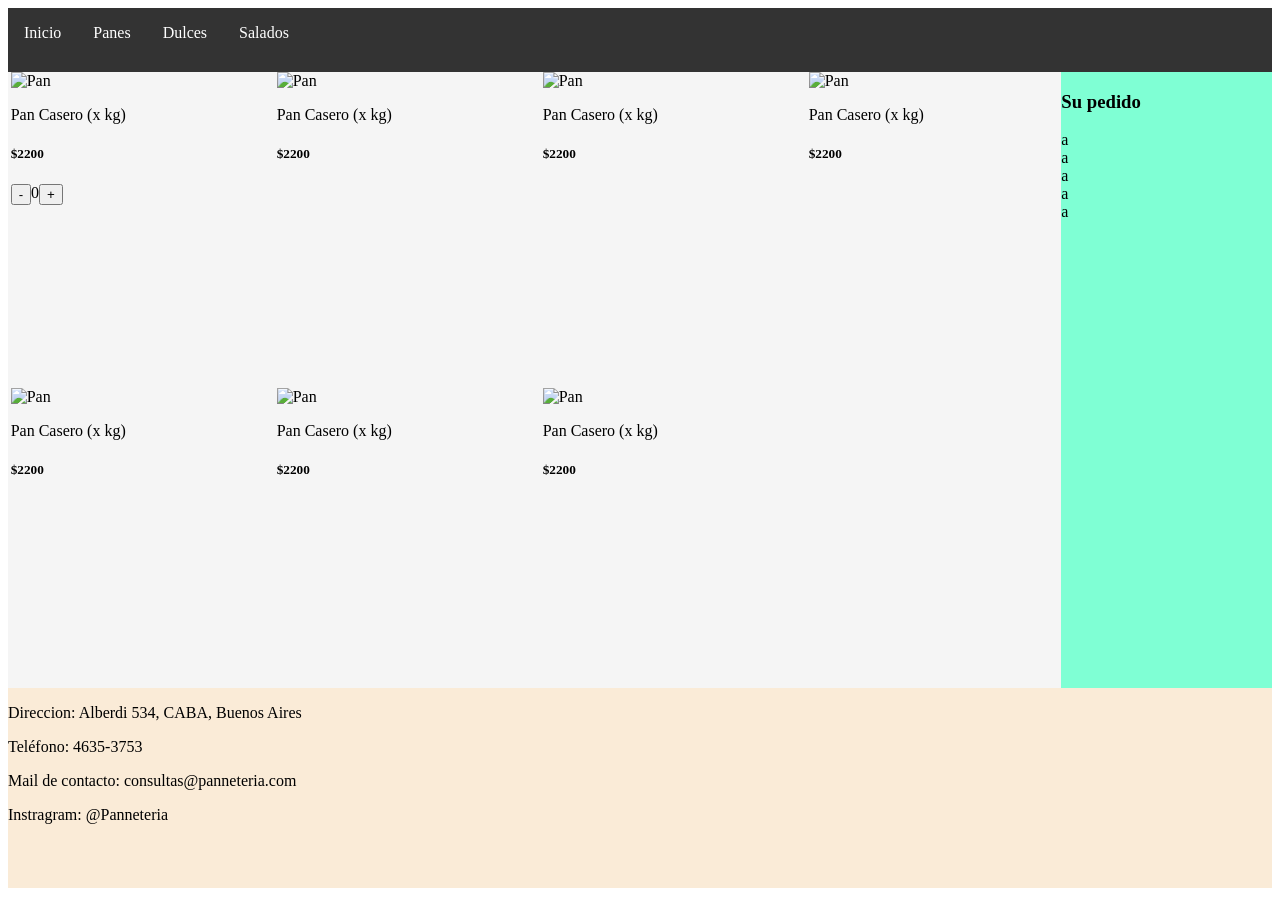
==== Home/index.html @ 675b4237 "Add files via upload" ====
<!DOCTYPE html>
<html lang="en">
<head>
    <meta charset="UTF-8">
    <meta name="viewport" content="width=device-width, initial-scale=1.0">
    <title>La Panneteria</title>
    <link rel="icon" type="image/x-icon" href="../Home/images/favicon.ico">
    <link rel="stylesheet" href="../Home/home.css">
</head>

<body>
    <div class="grid">
        <header>
          <ul>
            <li><a href="#inicio">Inicio</a></li>
            <li><a href="#panes">Panes</a></li>
            <li><a href="#dulces">Dulces</a></li>
            <li><a href="#salados">Salados</a></li>
          </ul>
        </header>
        
        <div class="menu">
          <div>
              <img src="https://assets.elgourmet.com/wp-content/uploads/2023/03/pan-f_hspYqgfrL7zVJKc6X13BFWkPMdnITx-1024x683.png.webp" alt="Pan" width="95%">
              <p>Pan Casero (x kg)</p>
              <h5>$2200</h5>
              <ul>
                <li>
                  <button>-</button>
                </li>
                <li>
                  <div>0</div>
                </li>
                <li>
                  <button>+</button>
                </li>
              </ul>
          </div>

          <div>
            <img src="https://assets.elgourmet.com/wp-content/uploads/2023/03/pan-f_hspYqgfrL7zVJKc6X13BFWkPMdnITx-1024x683.png.webp" alt="Pan" width="95%">
            <p>Pan Casero (x kg)</p>
            <h5>$2200</h5>

          </div>
          
          <div>
            <img src="https://assets.elgourmet.com/wp-content/uploads/2023/03/pan-f_hspYqgfrL7zVJKc6X13BFWkPMdnITx-1024x683.png.webp" alt="Pan" width="95%">
            <p>Pan Casero (x kg)</p>
            <h5>$2200</h5>
          </div>   
          <div>
            <img src="https://assets.elgourmet.com/wp-content/uploads/2023/03/pan-f_hspYqgfrL7zVJKc6X13BFWkPMdnITx-1024x683.png.webp" alt="Pan" width="95%">
            <p>Pan Casero (x kg)</p>
            <h5>$2200</h5>
          </div>
          
          <div>
            <img src="https://assets.elgourmet.com/wp-content/uploads/2023/03/pan-f_hspYqgfrL7zVJKc6X13BFWkPMdnITx-1024x683.png.webp" alt="Pan" width="95%">
            <p>Pan Casero (x kg)</p>
            <h5>$2200</h5>
          </div>
          <div>
            <img src="https://assets.elgourmet.com/wp-content/uploads/2023/03/pan-f_hspYqgfrL7zVJKc6X13BFWkPMdnITx-1024x683.png.webp" alt="Pan" width="95%">
            <p>Pan Casero (x kg)</p>
            <h5>$2200</h5>
          </div>          
          <div>
            <img src="https://assets.elgourmet.com/wp-content/uploads/2023/03/pan-f_hspYqgfrL7zVJKc6X13BFWkPMdnITx-1024x683.png.webp" alt="Pan" width="95%">
            <p>Pan Casero (x kg)</p>
            <h5>$2200</h5>
          </div>
        </div>

        <div class="cart">
          <h3 width: 100%>Su pedido</h3>
          <div>a</div>
          <div>a</div>
          <div>a</div>
          <div>a</div>
          <div>a</div>
        </div>
        
        <footer>
            <p>Direccion: Alberdi 534, CABA, Buenos Aires</p>
            <p>Teléfono: 4635-3753</p>
            <p>Mail de contacto: consultas@panneteria.com</p>
            <p>Instragram: @Panneteria</p>          
        </footer>
      </div>
</body>
</html>
---- Home/home.css ----
/* Grid Display */
.grid {
    display: grid;
    grid-template-rows: 4rem auto 200px;
    grid-template-columns: 1fr 1fr 3fr 1fr;
    grid-template-areas:
        "header header header header"
        "menu   menu   menu   cart"
        "footer footer footer footer";
}

.grid header {
    grid-area: header;
    background-color: #333333;
}

.grid .menu {
    grid-area: menu;
    background-color: whitesmoke;
    display: grid;
    grid-template-columns: repeat(auto-fit, 250px);
    grid-auto-rows: 300px;
    grid-gap: 1rem;
    justify-content: center;
}

.grid .cart {
    grid-area: cart;
    background-color: aquamarine;
}

.grid footer {
    grid-area: footer;
    background-color:antiquewhite;
}

/* Header */

ul {
    list-style-type: none;
    margin: 0;
    padding: 0;
    overflow: hidden;
  }
  
  li {
    float: left;
    padding: 0;
  }
  
  li a {
    display: block;
    color: white;
    text-align: center;
    padding: 16px;
    text-decoration: none;
  }
  
  li a:hover {
    background-color: #111111;
  }
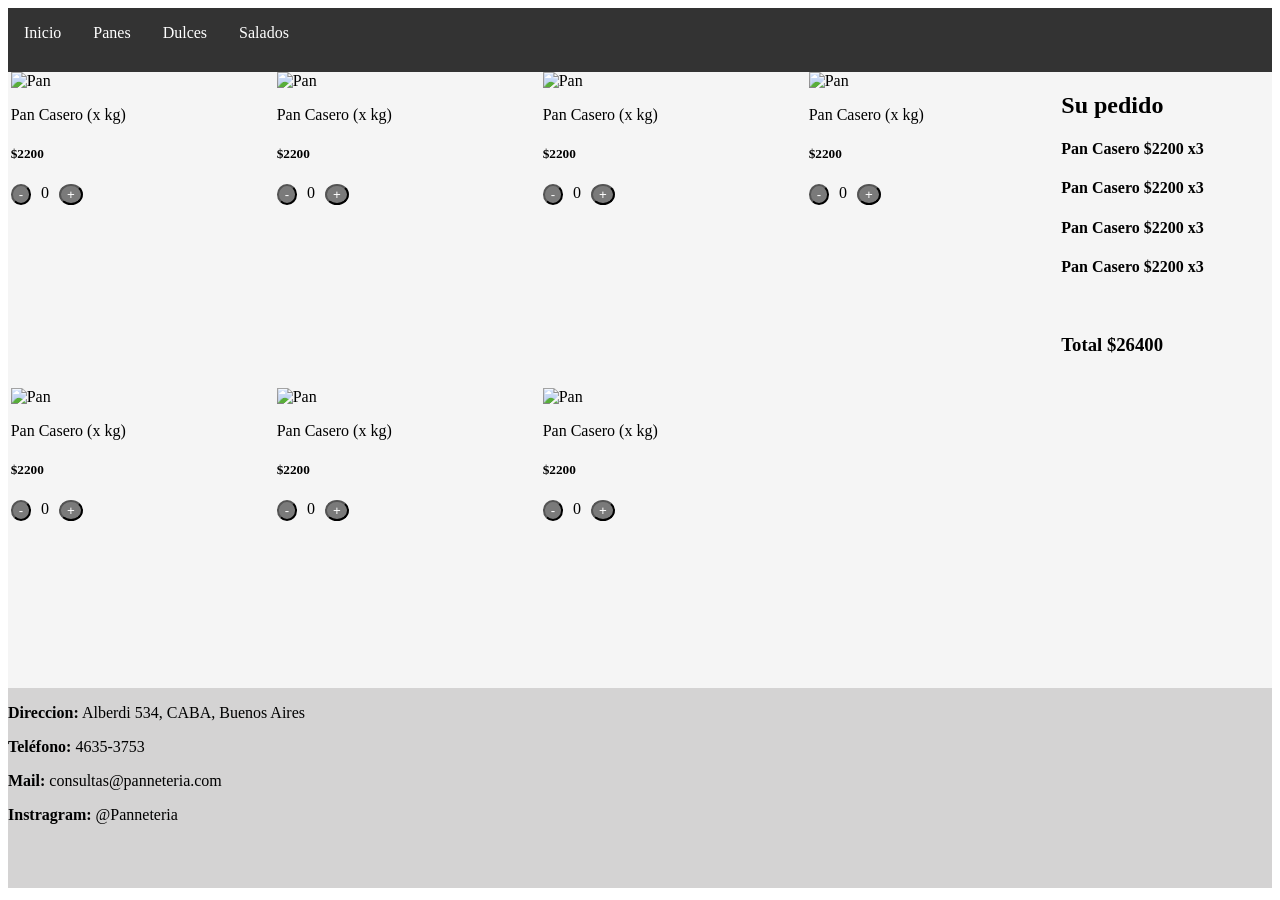
==== commit 6b2c75e0: "ajustes maquetado home" ====
--- a/Home/index.html
+++ b/Home/index.html
@@ -11,7 +11,7 @@
 <body>
     <div class="grid">
         <header>
-          <ul>
+          <ul class="header">
             <li><a href="#inicio">Inicio</a></li>
             <li><a href="#panes">Panes</a></li>
             <li><a href="#dulces">Dulces</a></li>
@@ -24,14 +24,14 @@
               <img src="https://assets.elgourmet.com/wp-content/uploads/2023/03/pan-f_hspYqgfrL7zVJKc6X13BFWkPMdnITx-1024x683.png.webp" alt="Pan" width="95%">
               <p>Pan Casero (x kg)</p>
               <h5>$2200</h5>
-              <ul>
-                <li>
+              <ul class="addItem">
+                <li class="addItem">
                   <button>-</button>
                 </li>
-                <li>
+                <li class="quantity">
                   <div>0</div>
                 </li>
-                <li>
+                <li class="addItem">
                   <button>+</button>
                 </li>
               </ul>
@@ -41,51 +41,116 @@
             <img src="https://assets.elgourmet.com/wp-content/uploads/2023/03/pan-f_hspYqgfrL7zVJKc6X13BFWkPMdnITx-1024x683.png.webp" alt="Pan" width="95%">
             <p>Pan Casero (x kg)</p>
             <h5>$2200</h5>
-
+            <ul class="addItem">
+              <li class="addItem">
+                <button>-</button>
+              </li>
+              <li class="quantity">
+                <div>0</div>
+              </li>
+              <li class="addItem">
+                <button>+</button>
+              </li>
+            </ul>
           </div>
-          
           <div>
             <img src="https://assets.elgourmet.com/wp-content/uploads/2023/03/pan-f_hspYqgfrL7zVJKc6X13BFWkPMdnITx-1024x683.png.webp" alt="Pan" width="95%">
             <p>Pan Casero (x kg)</p>
             <h5>$2200</h5>
+            <ul class="addItem">
+              <li class="addItem">
+                <button>-</button>
+              </li>
+              <li class="quantity">
+                <div>0</div>
+              </li>
+              <li class="addItem">
+                <button>+</button>
+              </li>
+            </ul>
           </div>   
           <div>
             <img src="https://assets.elgourmet.com/wp-content/uploads/2023/03/pan-f_hspYqgfrL7zVJKc6X13BFWkPMdnITx-1024x683.png.webp" alt="Pan" width="95%">
             <p>Pan Casero (x kg)</p>
             <h5>$2200</h5>
-          </div>
-          
-          <div>
-            <img src="https://assets.elgourmet.com/wp-content/uploads/2023/03/pan-f_hspYqgfrL7zVJKc6X13BFWkPMdnITx-1024x683.png.webp" alt="Pan" width="95%">
-            <p>Pan Casero (x kg)</p>
-            <h5>$2200</h5>
+            <ul class="addItem">
+              <li class="addItem">
+                <button>-</button>
+              </li>
+              <li class="quantity">
+                <div>0</div>
+              </li>
+              <li class="addItem">
+                <button>+</button>
+              </li>
+            </ul>
           </div>
           <div>
             <img src="https://assets.elgourmet.com/wp-content/uploads/2023/03/pan-f_hspYqgfrL7zVJKc6X13BFWkPMdnITx-1024x683.png.webp" alt="Pan" width="95%">
             <p>Pan Casero (x kg)</p>
             <h5>$2200</h5>
+            <ul class="addItem">
+              <li class="addItem">
+                <button>-</button>
+              </li>
+              <li class="quantity">
+                <div>0</div>
+              </li>
+              <li class="addItem">
+                <button>+</button>
+              </li>
+            </ul>
+          </div>
+          <div>
+            <img src="https://assets.elgourmet.com/wp-content/uploads/2023/03/pan-f_hspYqgfrL7zVJKc6X13BFWkPMdnITx-1024x683.png.webp" alt="Pan" width="95%">
+            <p>Pan Casero (x kg)</p>
+            <h5>$2200</h5>
+            <ul class="addItem">
+              <li class="addItem">
+                <button>-</button>
+              </li>
+              <li class="quantity">
+                <div>0</div>
+              </li>
+              <li class="addItem">
+                <button>+</button>
+              </li>
+            </ul>
           </div>          
           <div>
             <img src="https://assets.elgourmet.com/wp-content/uploads/2023/03/pan-f_hspYqgfrL7zVJKc6X13BFWkPMdnITx-1024x683.png.webp" alt="Pan" width="95%">
             <p>Pan Casero (x kg)</p>
             <h5>$2200</h5>
+            <ul class="addItem">
+              <li class="addItem">
+                <button>-</button>
+              </li>
+              <li class="quantity">
+                <div>0</div>
+              </li>
+              <li class="addItem">
+                <button>+</button>
+              </li>
+            </ul>
           </div>
         </div>
 
         <div class="cart">
-          <h3 width: 100%>Su pedido</h3>
-          <div>a</div>
-          <div>a</div>
-          <div>a</div>
-          <div>a</div>
-          <div>a</div>
+          <h2>Su pedido</h2>
+          <h4>Pan Casero $2200 x3</h4>
+          <h4>Pan Casero $2200 x3</h4>
+          <h4>Pan Casero $2200 x3</h4>
+          <h4>Pan Casero $2200 x3</h4>
+          <br>
+          <h3>Total $26400</h3>
+
         </div>
         
         <footer>
-            <p>Direccion: Alberdi 534, CABA, Buenos Aires</p>
-            <p>Teléfono: 4635-3753</p>
-            <p>Mail de contacto: consultas@panneteria.com</p>
-            <p>Instragram: @Panneteria</p>          
+            <p><b>Direccion:</b> Alberdi 534, CABA, Buenos Aires</p>
+            <p><b>Teléfono:</b> 4635-3753</p>
+            <p><b>Mail:</b> consultas@panneteria.com</p>
+            <p><b>Instragram:</b> @Panneteria</p>          
         </footer>
       </div>
 </body>
--- a/Home/home.css
+++ b/Home/home.css
@@ -26,17 +26,17 @@
 
 .grid .cart {
     grid-area: cart;
-    background-color: aquamarine;
+    background-color: whitesmoke;
 }
 
 .grid footer {
     grid-area: footer;
-    background-color:antiquewhite;
+    background-color:rgb(212, 211, 211)
 }
 
 /* Header */
 
-ul {
+ul.header {
     list-style-type: none;
     margin: 0;
     padding: 0;
@@ -58,4 +58,34 @@
   
   li a:hover {
     background-color: #111111;
+  }
+
+  ul.addItem {
+    list-style-type: none;
+    margin-right: 0;
+    padding: 0;
+    overflow: hidden;
+    display: flex;
+  }
+
+  li.addItem {
+    display: block;
+    color: white;
+    text-align: center;
+    text-decoration: none;
+    margin-right: 10px; 
+  }
+  
+  li.quantity {
+    display: block;
+    color: black;
+    text-align: center;
+    text-decoration: none;
+    margin-right: 10px; 
+  }
+
+  button {
+    background-color: rgba(0, 0, 0, .5);
+    color: white;
+    border-radius: 50%;
   }
